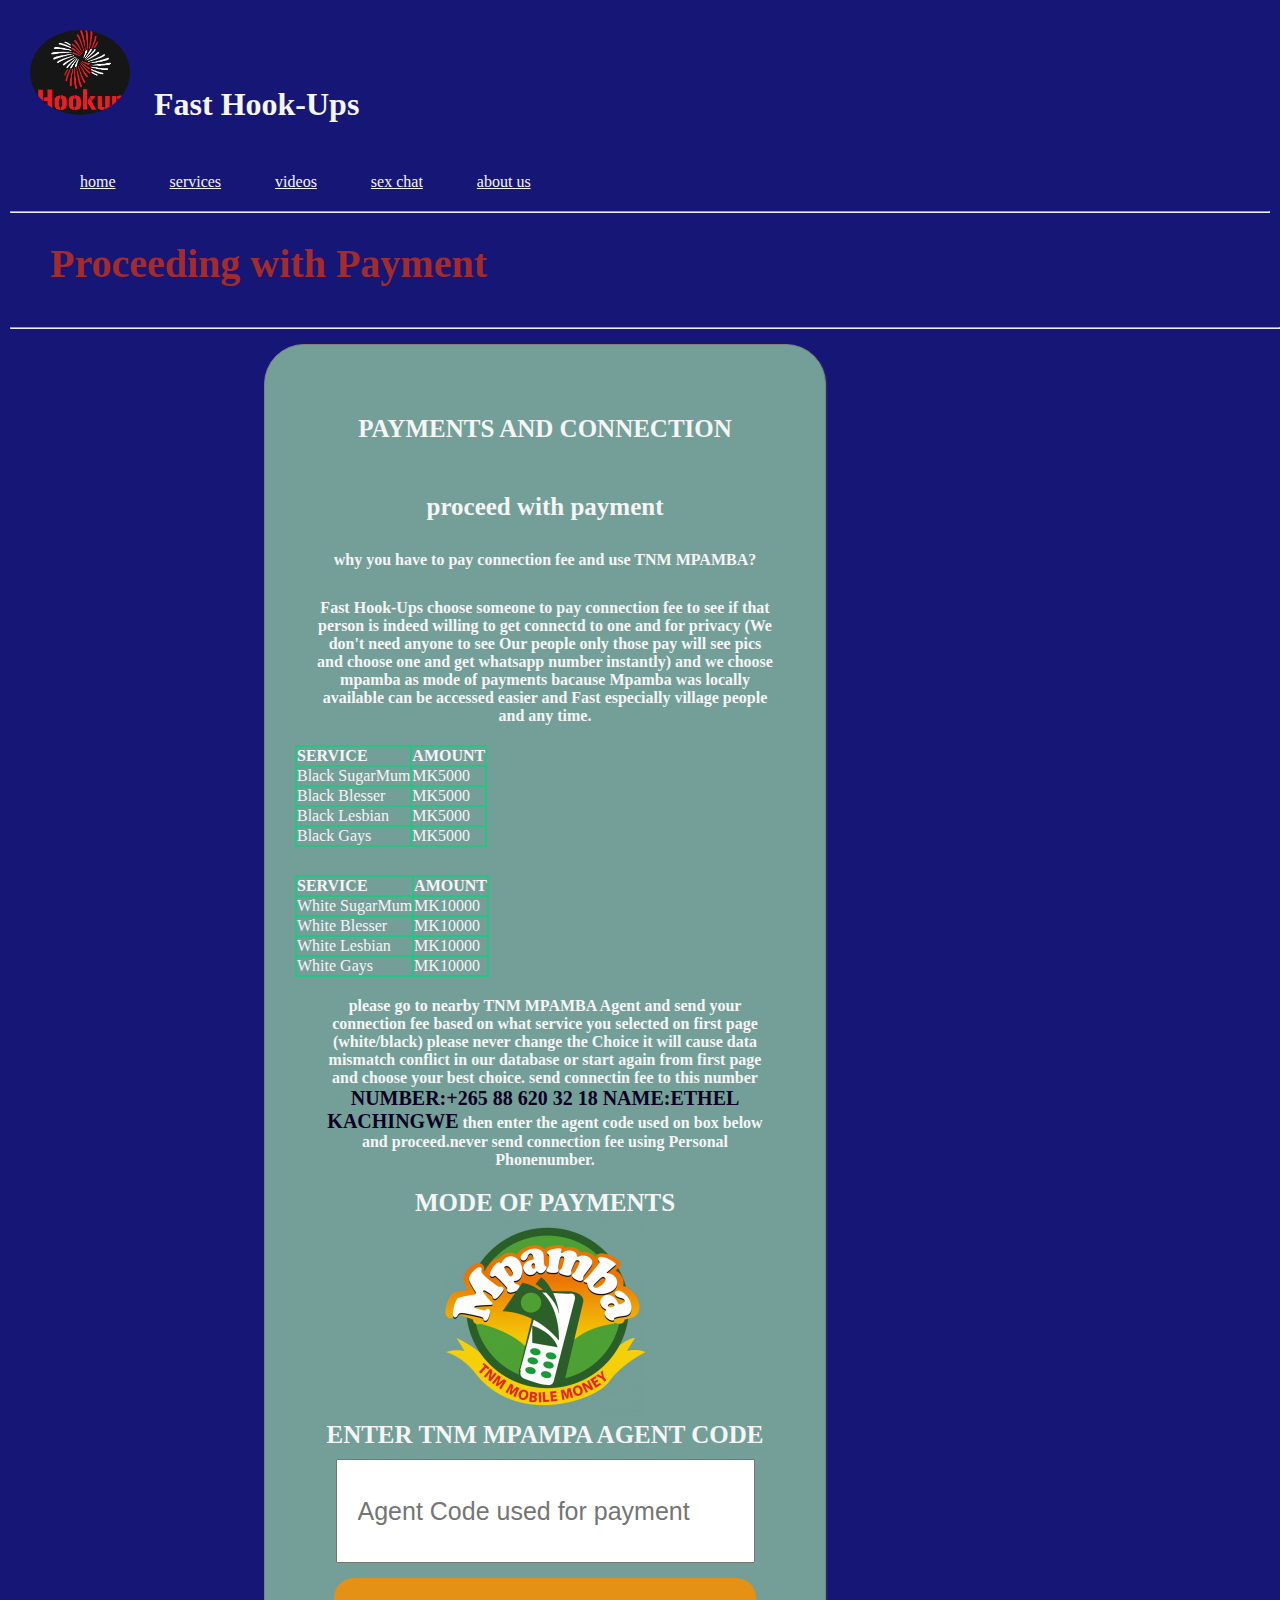
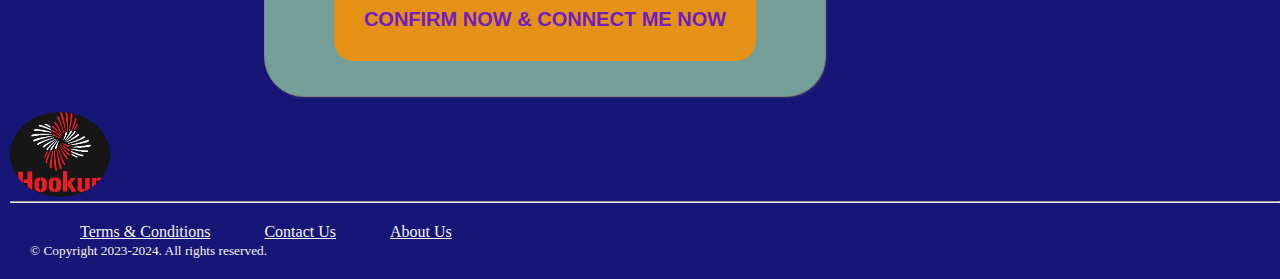
==== payments.html @ f8a49a7b "Add files via upload" ====
<!DOCTYPE html>
<html lang="en">
<head>
    <meta charset="UTF-8">
    <meta name="viewport" content="width=device-width, initial-scale=1.0">
    <title>Payments</title>
    <link rel="stylesheet" type="text/css" href="css/stylesheet.css">
    <link rel="icon" type="image/png" href="photos/log.png">
  
</head>
<body>
    <header class="main_header">
        <div class="top">
    <div class="mainhead">
    <img class="image_logo" src="photos/log.png">
    <h1 class="logoname">Fast Hook-Ups</h1> 
    </div>
                  

<a class="navbar" href="index.html">home</a>
<a class="navbar" href="services.html"  >services</a>
<a class="navbar" href="videos.html">videos</a>
<a class="navbar" href="sexchat.html">sex chat</a>
<a class="navbar" href="aboutus.html">about us</a>
        </div>
        <hr>



    </header>
    <main>
        <div class="intro">
            <h3 id="introhead">Proceeding with Payment</h3>
        <hr>
        </div>
       <div class="payment">
            <div><h3 id="pay2">PAYMENTS AND CONNECTION</h3></div>

            <div><p id="proceed">proceed with payment</p></div>

            <div><p>why you have to pay connection fee and use TNM MPAMBA?</p></div>
            <div><p>Fast Hook-Ups choose someone to pay connection fee to see if that person is indeed willing to get connectd to one and for privacy (We don't need anyone to see Our people only those pay will see pics and choose one and get whatsapp number instantly) and we choose mpamba as mode of payments bacause Mpamba was locally available can be accessed easier and Fast especially village people and any time.</p></div>
            <div>
                <table>
                <tr>
                    <th>SERVICE</th>
                    <th>AMOUNT</th>
                </tr>
                <tr>
                    <td>Black SugarMum</td>
                    <td>MK5000</td>
                </tr>
                <tr>
                    <td>Black Blesser</td>
                    <td>MK5000</td>
                </tr>
                <tr>
                    <td>Black Lesbian</td>
                    <td>MK5000</td>
                </tr>
                <tr>
                    <td>Black Gays</td>
                    <td>MK5000</td>
                </tr>
            </table>
            <br>
            
            <table>
                <tr>
                    <th>SERVICE</th>
                    <th>AMOUNT</th>
                </tr>
                <tr>
                    <td>White SugarMum</td>
                    <td>MK10000</td>
                </tr>
                <tr>
                    <td>White Blesser</td>
                    <td>MK10000</td>
                </tr>
                <tr>
                    <td>White Lesbian</td>
                    <td>MK10000</td>
                </tr>
                <tr>
                    <td>White Gays</td>
                    <td>MK10000</td>
                </tr>
            </table>
        </div>
           <div classs="pays2 ">
            <p>please go to nearby TNM MPAMBA Agent and send your connection fee based on what service you selected on first page (white/black) please never change the Choice it will cause data mismatch conflict in our database or start again from first page and choose your best choice.
                send connectin fee to this number <span id="mpambapointer">NUMBER:+265 88 620 32 18 NAME:ETHEL KACHINGWE</span> then enter the agent code used on box below and proceed.never send connection fee using Personal Phonenumber. 
            </p>
           </div>

            <div class="pays2"><h4 id="">mode of Payments</h4></div>
            <img src="photos/tnm-mpamba.jpg" width="200px">

            <div>
                <form action="action.html">
                    <div class="pays2"><label  >Enter TNM MPAMPA Agent Code</label></div>
                    <div><input class="inputbox" type="tel" placeholder="Agent Code used for payment" minlength="4" maxlength="8" required></div>
                    <input class="submit" type="submit" value="CONFIRM NOW & CONNECT ME NOW">
                </form>

            </div>





       </div>
       
       




    </main>
    <footer class="main_footer">
        
        <img class="image_logo" src="photos/log.png">
        <hr>
        <div class="top">
        <a class="navbar" href="terms.html">Terms & Conditions</a>
        <a class="navbar" href="contactus.html">Contact Us</a>
        <a class="navbar" href="aboutus.html">About Us</a>
        <br>
        <small><h7>&#169 Copyright 2023-2024. All rights reserved.</h7></small>
        </div>
    </footer>
</body>
</html>
---- css/stylesheet.css ----
*{margin: 0;
  padding: 0;
}
body{margin:0;
     margin-left: 10px;
     padding-top: 200px;
     background: rgb(22, 22, 118)}
p{margin: 10px;
  padding: 10px;
  background:rgb(115, 159, 152);
  font-weight: bold;
  color:whitesmoke}
button{margin:0px;
       padding: 0px;}
h3{background-color: rgb(22, 22, 118);
        margin: 20px;
        padding: 20px;
        color:whitesmoke;
        }
pre{margin: 0px;
    padding: 0px;}
.main_header{background-color: rgb(22, 22, 118);
             left:0;
             top:0;
             right: 0;
             padding: 10px; 
             top:0;
             z-index: 999;
             position: fixed;}
.image_logo{width:100px;
        align-content: center;
        border-radius: 80%;
}
.image_logo:hover{
        width: 120px;
}   
.what_title{
        text-transform: uppercase;
        font-size: 25px;
        font-weight:bold ;
}        
.logoname{display: inline-block;
          margin-top: 5px;
          margin-bottom: 30px;
          padding: 20px;
          color:whitesmoke;
          text-align: center;}  
.navbar{margin-left: 50px; 
        text-align: center;
        color:whitesmoke;
} 
.navbar:hover{
        color:rgba(249, 246, 246, 0.894);
        font-size: 25px
       

}
.navbar:active{
        color:rgb(200, 228, 143)
}
        
.main_footer{background-color: rgb(22, 22, 118);
             margin:0;
             color:whitesmoke;}

.intro{background-color:rgb(22, 22, 118)}
#introhead{color:brown;
           font-size:40px;
           font-weight: bold;
        }
.license_photo{
        width:300px;
}
.buttonintro{color: rgb(225, 124, 51);
            padding: 20px 100px;
            font-size:40px;
            font-weight: bold;
            margin:20px 70px;
            background-color: rgb(240, 224, 224);
            border: none;
            border-radius: 15px;
            cursor: pointer;}
#pays{background-color: rgb(115, 159, 152);
      font-size: 30px;
      text-transform: uppercase;
      font-weight: bold;}
.buttonintro:hover{color: rgb(202, 163, 134)}
.buttonintro:active{background-color: rgb(243, 241, 241);}
.span1{color:rgb(186, 66, 66)}
.howvideo{width:500px;
          margin-left: 15%;}
.mainform{color:whitesmoke;
        text-align: center;
        margin:15px auto;
        margin-left: 15%;
        background: rgb(115, 159, 152);
        border-radius: 40px;
        max-width: 500px;
        border: 1px solid gray;
        padding: 30px;
        box-shadow: 1px 1px 2px rgba(105,105,105,0.325);}
.wrap{font-size: 30px;
      margin:5px auto ;
      padding:12px;
      }
.links{padding: 10px;
       box-sizing: border-box;
       color: rgb(64, 64, 211);
       font-size: 30px;
}
#our{
        text-transform: uppercase;
        text-align: center;
        font-size: 30px;
        font-weight: bold;
}
.submit{padding: 30px;
        margin:5px auto ;
        color:rgb(114, 29, 193);
        background-color: rgb(228, 145, 21);
        border: none;
        cursor: pointer;
        font-size:20px;
        font-weight: bold;
        border-radius: 20px;
        }
.submit:hover{background: rgb(203, 124, 7) ;}
.submit:active{ background-color: rgb(217, 178, 120);}
.title1{margin-left: 20%;}
th,td{
        text-align: left;
        color: rgb(64, 64, 211);
        border-collapse: collapse;
        margin: 0px;
}

.table2{

        text-align: start;
        margin:5px;
        margin-left: 15%;
        background: rgb(115, 159, 152);
        border-radius: 40px;
        width: 57%;
        border: 1px solid gray;
        padding: 30px;
        box-shadow: 1px 1px 2px rgba(105,105,105,0.325);
}
table{
        border-radius: 3px;
}
.past1{margin: 10px;
        padding: 10px;
        background-color: rgb(22, 22, 118);
}
.top{
        margin: 10px;
        padding: 10px;
}
.payment{
        text-align: center;
        margin:15px auto;
        margin-left: 20%;
        background: rgb(115, 159, 152);
        border-radius: 40px;
        max-width: 500px;
        border: 1px solid gray;
        padding: 30px;
        box-shadow: 1px 1px 2px rgba(105,105,105,0.325);
}
#pay2{
        background:rgb(115, 159, 152) ;
        font-size: 25px;
        font-weight: bold;
        
}
#proceed{
        background:rgb(115, 159, 152) ;
        font-size: 25px;
        font-weight: bold;
}
tr,th{
        border:1px solid #ddd;
}  
.inputbox{margin-top: 10px;
        margin-bottom: 10px;
        padding: 10px 20px;
        font-size: 25px;
        height: 80px;
        width:75%;
        
}
.pays2{
        background:rgb(115, 159, 152) ;
        font-size: 25px;
        font-weight: bold;
        color:whitesmoke;
        text-transform: uppercase;

}
#mpambapointer{
        color:rgb(14, 2, 36);
        font-size: 20px;
        font-weight: bold;
}   
table{
        border-collapse: collapse;
        margin-bottom: 10px;
}
.vide_grid{
        display: grid;
        grid-template-columns: repeat(auto-fill,minmax(300px,1fr));
        gap: 14px;
        padding: 14px;
}
.video_item{
        width: 300px;
        height: 150px;
}
.video_item:hover{
        width: 400px;
        height: 200px;
}
.title2{
        font-size: 30px;
        font-weight: bold;
        margin-left: 222%;
        color:rgb(186, 66, 66)
}
#terms{
        text-transform: uppercase;
        background: w;
}
.data{
        text-align: start;
        padding-bottom: 12px;
}
.btn_li{
        padding: 5px;
}
#while{
        color:rgb(163, 195, 98);
        font-weight: bold;
        font-size: 15px;
        text-transform: uppercase;
}
.mailto{
        padding-top: 10px;
        
}
.mailto:hover{
        font-size: 20px;
}
.mailto:active{
        color:rgb(163, 195, 98);
}
#datadot{
        text-align: center;
      
}
#fasthook{
        color: rgb(130, 11, 11);
        font-weight: bold;
}
#hook2{
        text-transform: uppercase;

}
#thank{
        text-transform: uppercase;
        text-align: center;
        font-weight: bold;
        color: rgb(243, 188, 150);

}
#about{
        text-transform: uppercase;
        font-weight: bold;

}
#aboutuscontain{
        text-align: start;
        

}
#links3{
        margin-top: 10px;
        margin-bottom: 10px;
        padding: 10px 20px;
        font-size: 25px;
        height: 80px;
        width:75%;
}
#links4{
        margin-top: 10px;
        margin-bottom: 10px;
        padding: 10px 20px;
        font-size: 25px;
        height: 80px;
        width:75%;
}

th, td {
        text-align: start;
        color: whitesmoke;
        border: 2px solid #26c482;
        border-collapse: collapse;
        margin: 0px;
         
    }
.mainhead{
        width:100%;
}

@media only screen and (max-width: 725px) {

        .image_logo {
                width: 40px;
                align-content: start;
                border-radius: 80%;
            }
      
        .top{
                padding: 3px;
            
        }
        .navbar {
                margin-left: 5px;
                text-align: start;
        }
        .howvideo {
                width: 300px;
                margin-left: 9%;
            }
        .title1 {
                margin-left: 9%;
        }
        .table2 {
                margin: 5px;
                margin-left: 9%;
                width: 222%;
                padding: 5px;
            }
            .mainform {
                margin: 5px auto;
                margin-left: 9%;
                max-width: 350px;
                padding: 5px;
            }
            .inputbox {
                margin-top: 5px;
                margin-bottom: 5px;
                padding: 5px 10px;
                font-size: 15px;
                height: 35px;
                width: 40%;
            }
            #links3{
                margin-top: 5px;
                margin-bottom: 5px;
                padding: 5px 10px;
                font-size: 15px;
                height: 35px;
                width:40%
            }
            .links {
                padding: 3px;
                box-sizing: border-box;
                color: rgb(64, 64, 211);
                font-size: 15px;
            }
            .video_item {
                width: 150px;
                height: 75px;
            }
            .vide_grid{
                display: grid;
                grid-template-columns: repeat(auto-fill,minmax(150px,1fr));
                gap: 7px;
                padding: 7px;
        }
        .buttonintro{
                padding: 5px 50px;
                font-size:20px;
                margin:10px 35px;
        }
        h3 {

                margin: 5px;
                padding: 10px;
           
              }
        #our{
                font-size: 15px;
        }

        .title2 {
                margin: 4px;
                margin-left: 23%;
                width: 100%;
                padding: 5px;
        }
        #introhead {
                font-size: 20px;
                }
        .submit {
                padding: 15px;
                margin: 2px auto;
                color: rgb(114, 29, 193);
                background-color: rgb(228, 145, 21);
                border: none;
                cursor: pointer;
                font-size: 10px;
                font-weight: bold;
                border-radius: 20px;
        }
        .payment {
                text-align: center;
                margin: 15px auto;
                margin-left: 5%;
                background: rgb(115, 159, 152);
                border-radius: 40px;
                max-width: 300px;
                border: 1px solid gray;
                padding: 15px;
                box-shadow: 1px 1px 2px rgba(105,105,105,0.325);
            }
        
                p {
                margin: 5px;
                padding: 5px;
                background: rgb(115, 159, 152);
                font-weight: bold;
                color: whitesmoke;
                }
                .main_header{background-color: rgb(22, 22, 118);
                        left:0;
                        top:0;
                        right: 0;
                        padding: 10px; 
                        top:0;
                        z-index: 999;
                        position: fixed;
                }
                table{
                        width:90%;
                }
                .what_title{
                        font-size: 13px;
                }
                #pays{
                        font-size: 13px;
                }
        }



@media only screen and (max-width:900px) {

        .image_logo {
                width: 40px;
                align-content: start;
                border-radius: 80%;
        }
        .top{
                padding: 3px;
                margin-top: 8px;
        
        }
        .navbar {
                margin-left: 5px;
                text-align: start;
        }
        .howvideo {
                width: 300px;
                margin-left: 7%;
        }
        .title1 {
                margin-left: 7%;
        }
        .table2 {
                margin: 5px;
                margin-left: 1%;
                width: 222%;
                padding: 5px;
        }
        .mainform {
                margin: 5px auto;
                margin-left: 7%;
                max-width: 350px;
                padding: 5px;
        }
        .inputbox {
                margin-top: 5px;
                margin-bottom: 5px;
                padding: 5px 10px;
                font-size: 15px;
                height: 35px;
                width: 40%;
        }
        #links3{
                margin-top: 5px;
                margin-bottom: 5px;
                padding: 5px 10px;
                font-size: 15px;
                height: 35px;
                width:40%
        }
        .links {
                padding: 3px;
                box-sizing: border-box;
                color: rgb(64, 64, 211);
                font-size: 15px;
        }
        .video_item {
                width: 150px;
                height: 75px;
        }
        .vide_grid{
                display: grid;
                grid-template-columns: repeat(auto-fill,minmax(150px,1fr));
                gap: 7px;
                padding: 7px;
        }
        .buttonintro{
                padding: 5px 50px;
                font-size:20px;
                margin:10px 35px;
        }
        h3 {

                margin: 5px;
                padding: 10px;
        
        }
        #our{
                font-size: 15px;
        }
        #introhead {
                font-size: 20px;
                }
        .submit {
                padding: 15px;
                margin: 2px auto;
                color: rgb(114, 29, 193);
                background-color: rgb(228, 145, 21);
                border: none;
                cursor: pointer;
                font-size: 10px;
                font-weight: bold;
                border-radius: 20px;
        }
        .payment {
                text-align: center;
                margin: 15px auto;
                margin-left: 5%;
                background: rgb(115, 159, 152);
                border-radius: 40px;
                max-width: 300px;
                border: 1px solid gray;
                padding: 15px;
                box-shadow: 1px 1px 2px rgba(105,105,105,0.325);
        }
        
        p {
                margin: 5px;
                padding: 5px;
                background: rgb(115, 159, 152);
                font-weight: bold;
                color: whitesmoke;
        } 
        .main_header{background-color: rgb(22, 22, 118);
                left:0;
                top:0;
                right: 0;
                padding: 10px; 
                top:0;
                z-index: 999;
                position: fixed;
        }
        .what_title{
                font-size: 15px;

        }
        #pays{
                font-size: 15px;
        }

        }
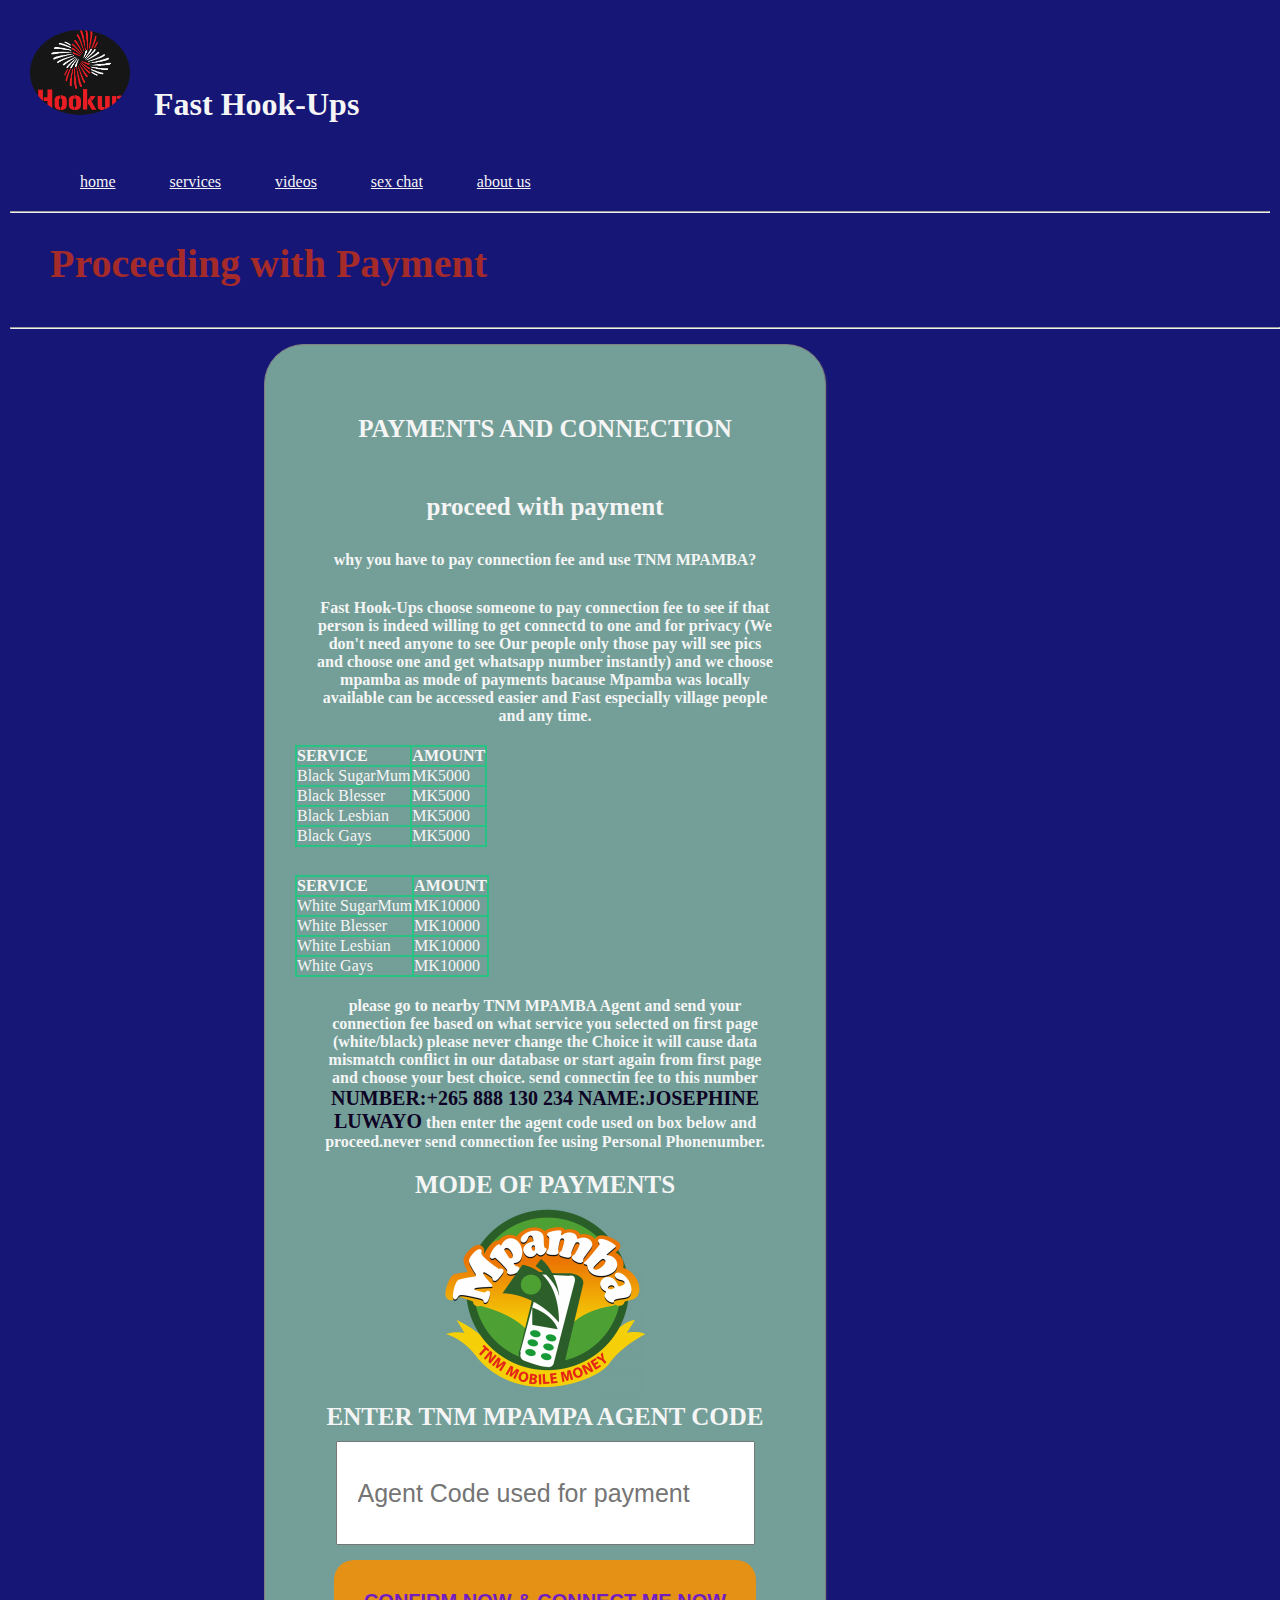
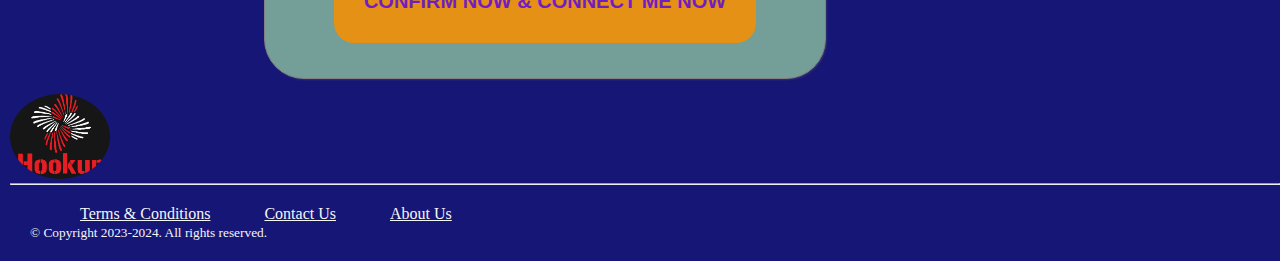
==== commit f09b0d31: "Update payments.html" ====
--- a/payments.html
+++ b/payments.html
@@ -90,7 +90,7 @@
         </div>
            <div classs="pays2 ">
             <p>please go to nearby TNM MPAMBA Agent and send your connection fee based on what service you selected on first page (white/black) please never change the Choice it will cause data mismatch conflict in our database or start again from first page and choose your best choice.
-                send connectin fee to this number <span id="mpambapointer">NUMBER:+265 88 620 32 18 NAME:ETHEL KACHINGWE</span> then enter the agent code used on box below and proceed.never send connection fee using Personal Phonenumber. 
+                send connectin fee to this number <span id="mpambapointer">NUMBER:+265 888 130 234 NAME:JOSEPHINE LUWAYO</span> then enter the agent code used on box below and proceed.never send connection fee using Personal Phonenumber. 
             </p>
            </div>
 
@@ -131,4 +131,4 @@
         </div>
     </footer>
 </body>
-</html>+</html>
